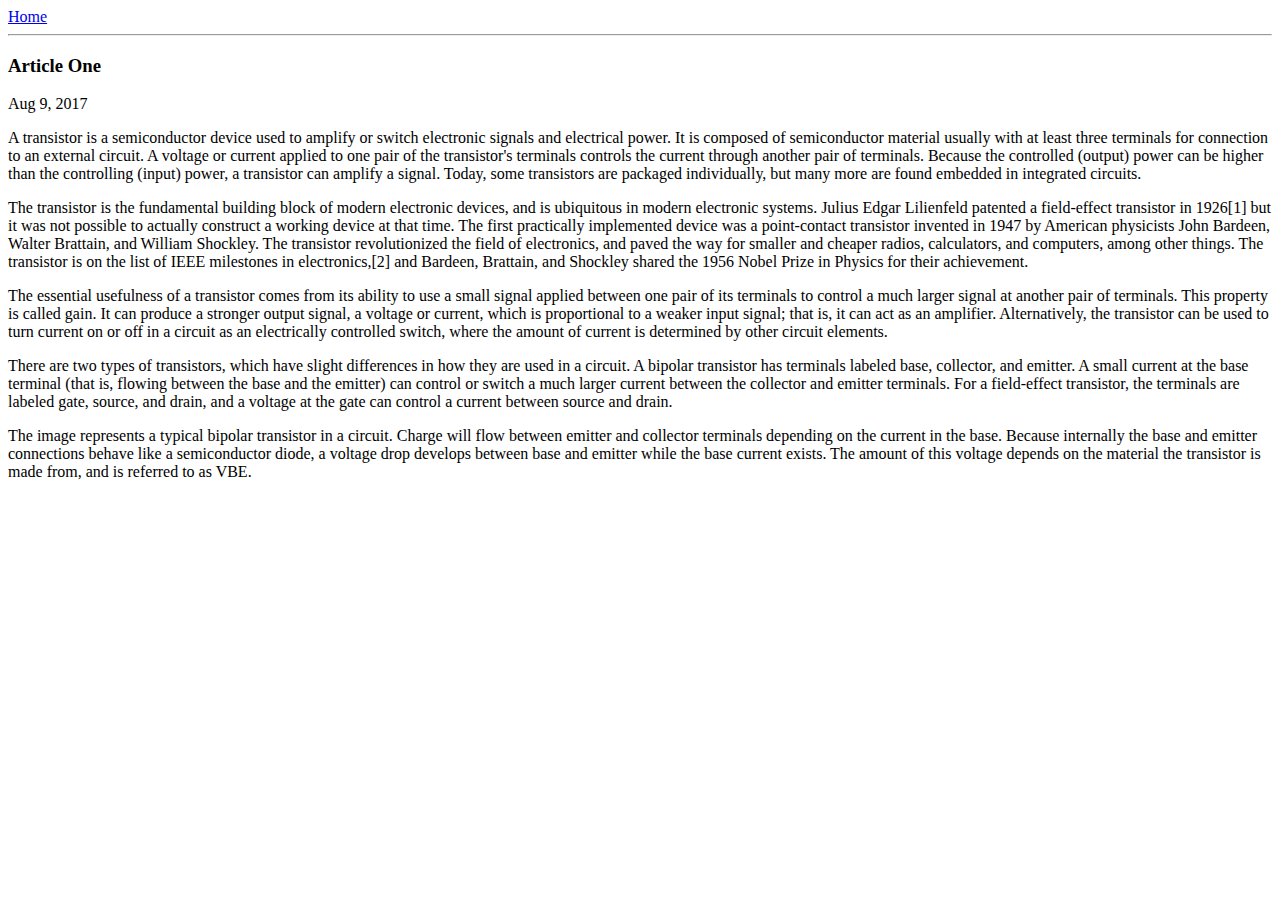
==== ui/Article-one.html @ 26370bb5 "[imad-console] Updates ui/Article-one.html" ====
<html>
    <head>
        <title> 
        Article One Transistor
        
        </title>
    </head>
        <body>
            <div>
                <a href="/">Home</a>
             </div>
             <hr/>
             <h3>
                 Article One
             </h3>
             <div>
                 Aug 9, 2017
             </div>
             <div>
                 <p>
                     A transistor is a semiconductor device used to amplify or switch electronic signals and electrical power. It is composed of semiconductor material usually with at least three terminals for connection to an external circuit. A voltage or current applied to one pair of the transistor's terminals controls the current through another pair of terminals. Because the controlled (output) power can be higher than the controlling (input) power, a transistor can amplify a signal. Today, some transistors are packaged individually, but many more are found embedded in integrated circuits.
                 </p>
                 <p>
                     The transistor is the fundamental building block of modern electronic devices, and is ubiquitous in modern electronic systems. Julius Edgar Lilienfeld patented a field-effect transistor in 1926[1] but it was not possible to actually construct a working device at that time. The first practically implemented device was a point-contact transistor invented in 1947 by American physicists John Bardeen, Walter Brattain, and William Shockley. The transistor revolutionized the field of electronics, and paved the way for smaller and cheaper radios, calculators, and computers, among other things. The transistor is on the list of IEEE milestones in electronics,[2] and Bardeen, Brattain, and Shockley shared the 1956 Nobel Prize in Physics for their achievement.
                 </p>
                 <p>
                     The essential usefulness of a transistor comes from its ability to use a small signal applied between one pair of its terminals to control a much larger signal at another pair of terminals. This property is called gain. It can produce a stronger output signal, a voltage or current, which is proportional to a weaker input signal; that is, it can act as an amplifier. Alternatively, the transistor can be used to turn current on or off in a circuit as an electrically controlled switch, where the amount of current is determined by other circuit elements.
                     </p>
                     <p>There are two types of transistors, which have slight differences in how they are used in a circuit. A bipolar transistor has terminals labeled base, collector, and emitter. A small current at the base terminal (that is, flowing between the base and the emitter) can control or switch a much larger current between the collector and emitter terminals. For a field-effect transistor, the terminals are labeled gate, source, and drain, and a voltage at the gate can control a current between source and drain.
                     </p>
                     <p>The image represents a typical bipolar transistor in a circuit. Charge will flow between emitter and collector terminals depending on the current in the base. Because internally the base and emitter connections behave like a semiconductor diode, a voltage drop develops between base and emitter while the base current exists. The amount of this voltage depends on the material the transistor is made from, and is referred to as VBE.
                 </p>
                 
             </div>
</html>
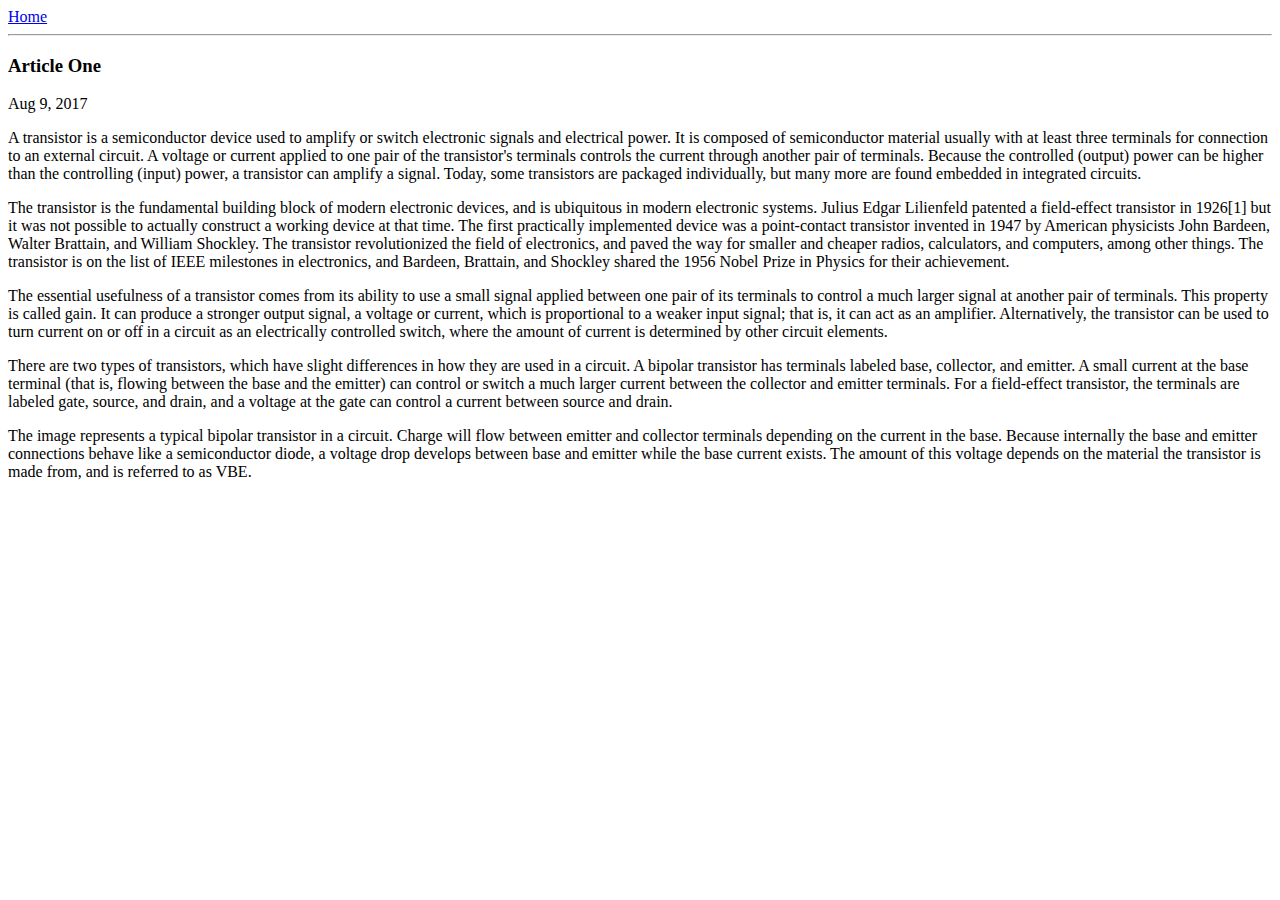
==== commit 43a3ae18: "[imad-console] Updates ui/Article-one.html" ====
--- a/ui/Article-one.html
+++ b/ui/Article-one.html
@@ -21,7 +21,7 @@
                      A transistor is a semiconductor device used to amplify or switch electronic signals and electrical power. It is composed of semiconductor material usually with at least three terminals for connection to an external circuit. A voltage or current applied to one pair of the transistor's terminals controls the current through another pair of terminals. Because the controlled (output) power can be higher than the controlling (input) power, a transistor can amplify a signal. Today, some transistors are packaged individually, but many more are found embedded in integrated circuits.
                  </p>
                  <p>
-                     The transistor is the fundamental building block of modern electronic devices, and is ubiquitous in modern electronic systems. Julius Edgar Lilienfeld patented a field-effect transistor in 1926[1] but it was not possible to actually construct a working device at that time. The first practically implemented device was a point-contact transistor invented in 1947 by American physicists John Bardeen, Walter Brattain, and William Shockley. The transistor revolutionized the field of electronics, and paved the way for smaller and cheaper radios, calculators, and computers, among other things. The transistor is on the list of IEEE milestones in electronics,[2] and Bardeen, Brattain, and Shockley shared the 1956 Nobel Prize in Physics for their achievement.
+                     The transistor is the fundamental building block of modern electronic devices, and is ubiquitous in modern electronic systems. Julius Edgar Lilienfeld patented a field-effect transistor in 1926[1] but it was not possible to actually construct a working device at that time. The first practically implemented device was a point-contact transistor invented in 1947 by American physicists John Bardeen, Walter Brattain, and William Shockley. The transistor revolutionized the field of electronics, and paved the way for smaller and cheaper radios, calculators, and computers, among other things. The transistor is on the list of IEEE milestones in electronics, and Bardeen, Brattain, and Shockley shared the 1956 Nobel Prize in Physics for their achievement.
                  </p>
                  <p>
                      The essential usefulness of a transistor comes from its ability to use a small signal applied between one pair of its terminals to control a much larger signal at another pair of terminals. This property is called gain. It can produce a stronger output signal, a voltage or current, which is proportional to a weaker input signal; that is, it can act as an amplifier. Alternatively, the transistor can be used to turn current on or off in a circuit as an electrically controlled switch, where the amount of current is determined by other circuit elements.
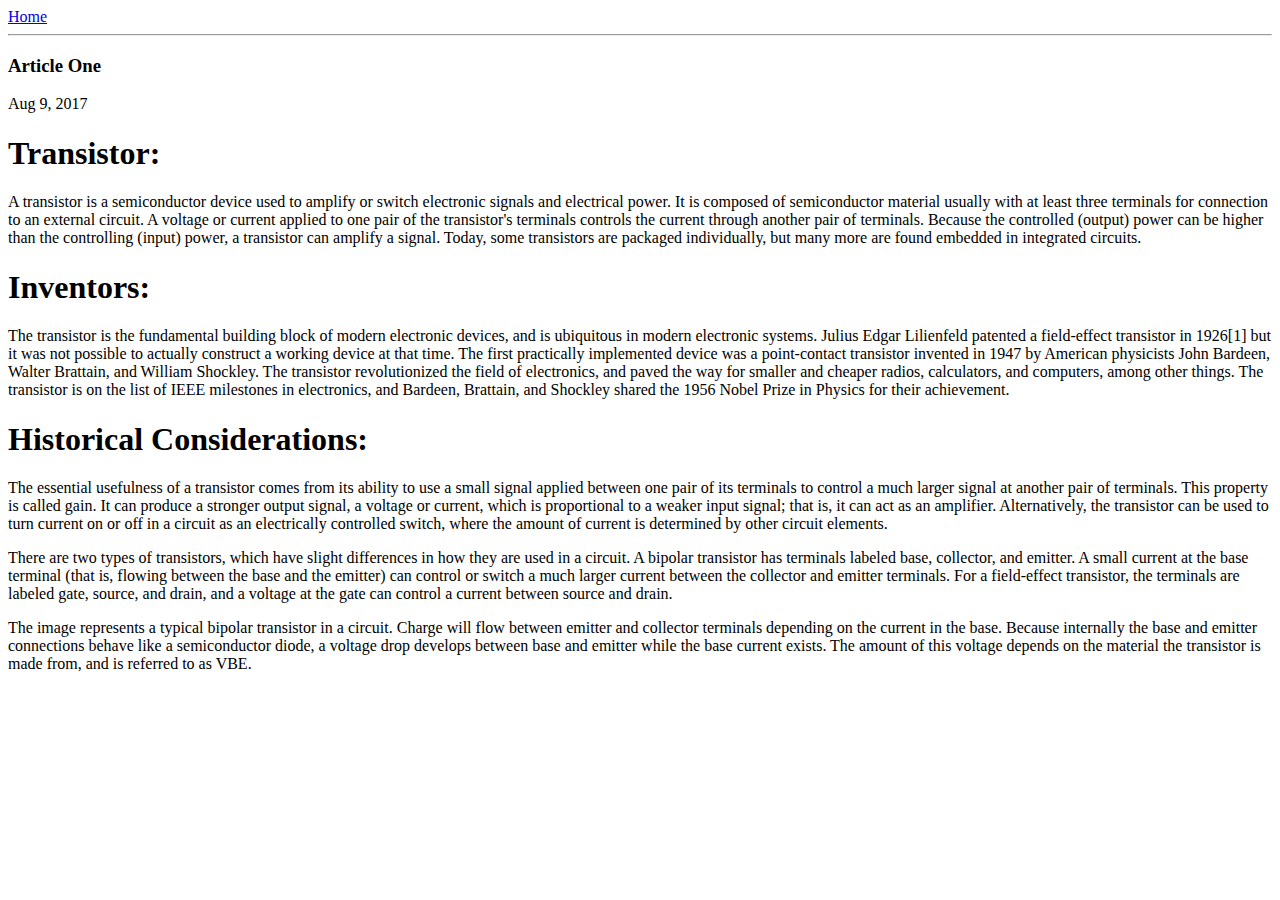
==== commit 46982b77: "[imad-console] Updates ui/Article-one.html" ====
--- a/ui/Article-one.html
+++ b/ui/Article-one.html
@@ -17,12 +17,21 @@
                  Aug 9, 2017
              </div>
              <div>
+                 <h1>
+                     Transistor:
+                 </h1>
                  <p>
                      A transistor is a semiconductor device used to amplify or switch electronic signals and electrical power. It is composed of semiconductor material usually with at least three terminals for connection to an external circuit. A voltage or current applied to one pair of the transistor's terminals controls the current through another pair of terminals. Because the controlled (output) power can be higher than the controlling (input) power, a transistor can amplify a signal. Today, some transistors are packaged individually, but many more are found embedded in integrated circuits.
                  </p>
+                 <h1>
+                     Inventors:
+                 </h1>
                  <p>
                      The transistor is the fundamental building block of modern electronic devices, and is ubiquitous in modern electronic systems. Julius Edgar Lilienfeld patented a field-effect transistor in 1926[1] but it was not possible to actually construct a working device at that time. The first practically implemented device was a point-contact transistor invented in 1947 by American physicists John Bardeen, Walter Brattain, and William Shockley. The transistor revolutionized the field of electronics, and paved the way for smaller and cheaper radios, calculators, and computers, among other things. The transistor is on the list of IEEE milestones in electronics, and Bardeen, Brattain, and Shockley shared the 1956 Nobel Prize in Physics for their achievement.
                  </p>
+                 <h1>
+                     Historical Considerations:
+                 </h1>
                  <p>
                      The essential usefulness of a transistor comes from its ability to use a small signal applied between one pair of its terminals to control a much larger signal at another pair of terminals. This property is called gain. It can produce a stronger output signal, a voltage or current, which is proportional to a weaker input signal; that is, it can act as an amplifier. Alternatively, the transistor can be used to turn current on or off in a circuit as an electrically controlled switch, where the amount of current is determined by other circuit elements.
                      </p>
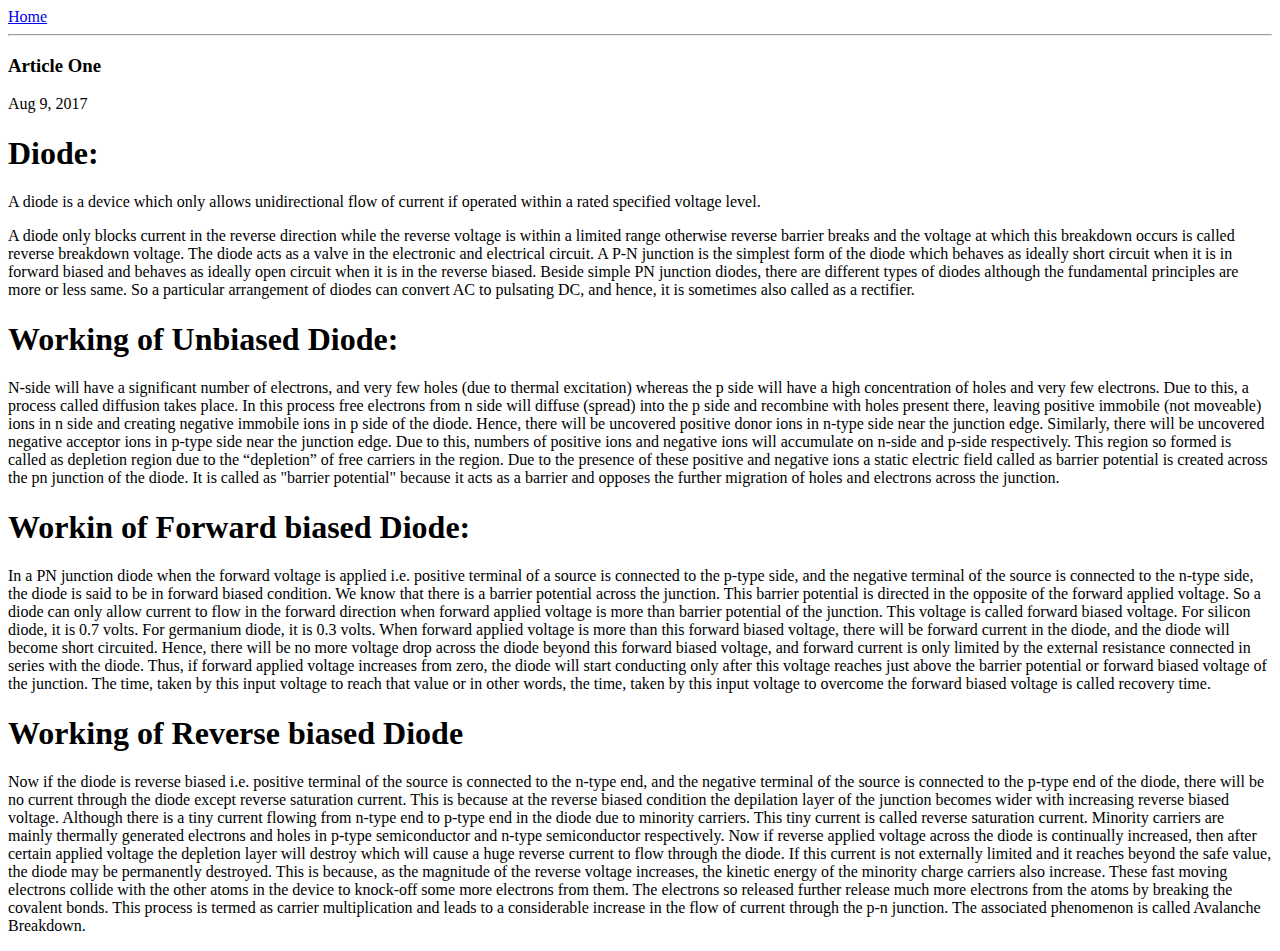
==== commit f64cf8ae: "Update Article-one.html" ====
--- a/ui/Article-one.html
+++ b/ui/Article-one.html
@@ -1,7 +1,7 @@
 <html>
     <head>
         <title> 
-        Article One Transistor
+        Article One Diode
         
         </title>
     </head>
@@ -18,27 +18,33 @@
              </div>
              <div>
                  <h1>
-                     Transistor:
+                     Diode:
                  </h1>
                  <p>
-                     A transistor is a semiconductor device used to amplify or switch electronic signals and electrical power. It is composed of semiconductor material usually with at least three terminals for connection to an external circuit. A voltage or current applied to one pair of the transistor's terminals controls the current through another pair of terminals. Because the controlled (output) power can be higher than the controlling (input) power, a transistor can amplify a signal. Today, some transistors are packaged individually, but many more are found embedded in integrated circuits.
+                     A diode is a device which only allows unidirectional flow of current if operated within a rated specified voltage level.
+                </p>
+                     
+                     <p>
+                         A diode only blocks current in the reverse direction while the reverse voltage is within a limited range otherwise reverse barrier breaks and the voltage at which this breakdown occurs is called reverse breakdown voltage. The diode acts as a valve in the electronic and electrical circuit. A P-N junction is the simplest form of the diode which behaves as ideally short circuit when it is in forward biased and behaves as ideally open circuit when it is in the reverse biased. Beside simple PN junction diodes, there are different types of diodes although the fundamental principles are more or less same. So a particular arrangement of diodes can convert AC to pulsating DC, and hence, it is sometimes also called as a rectifier.
                  </p>
                  <h1>
-                     Inventors:
+                     Working of Unbiased Diode:
                  </h1>
                  <p>
-                     The transistor is the fundamental building block of modern electronic devices, and is ubiquitous in modern electronic systems. Julius Edgar Lilienfeld patented a field-effect transistor in 1926[1] but it was not possible to actually construct a working device at that time. The first practically implemented device was a point-contact transistor invented in 1947 by American physicists John Bardeen, Walter Brattain, and William Shockley. The transistor revolutionized the field of electronics, and paved the way for smaller and cheaper radios, calculators, and computers, among other things. The transistor is on the list of IEEE milestones in electronics, and Bardeen, Brattain, and Shockley shared the 1956 Nobel Prize in Physics for their achievement.
+                    N-side will have a significant number of electrons, and very few holes (due to thermal excitation) whereas the p side will have a high concentration of holes and very few electrons. Due to this, a process called diffusion takes place. In this process free electrons from n side will diffuse (spread) into the p side and recombine with holes present there, leaving positive immobile (not moveable) ions in n side and creating negative immobile ions in p side of the diode. Hence, there will be uncovered positive donor ions in n-type side near the junction edge. Similarly, there will be uncovered negative acceptor ions in p-type side near the junction edge. Due to this, numbers of positive ions and negative ions will accumulate on n-side and p-side respectively. This region so formed is called as depletion region due to the “depletion” of free carriers in the region. Due to the presence of these positive and negative ions a static electric field called as barrier potential is created across the pn junction of the diode. It is called as "barrier potential" because it acts as a barrier and opposes the further migration of holes and electrons across the junction.
                  </p>
                  <h1>
-                     Historical Considerations:
+                     Workin of Forward biased Diode:
                  </h1>
                  <p>
-                     The essential usefulness of a transistor comes from its ability to use a small signal applied between one pair of its terminals to control a much larger signal at another pair of terminals. This property is called gain. It can produce a stronger output signal, a voltage or current, which is proportional to a weaker input signal; that is, it can act as an amplifier. Alternatively, the transistor can be used to turn current on or off in a circuit as an electrically controlled switch, where the amount of current is determined by other circuit elements.
+                     In a PN junction diode when the forward voltage is applied i.e. positive terminal of a source is connected to the p-type side, and the negative terminal of the source is connected to the n-type side, the diode is said to be in forward biased condition. We know that there is a barrier potential across the junction. This barrier potential is directed in the opposite of the forward applied voltage. So a diode can only allow current to flow in the forward direction when forward applied voltage is more than barrier potential of the junction. This voltage is called forward biased voltage. For silicon diode, it is 0.7 volts. For germanium diode, it is 0.3 volts. When forward applied voltage is more than this forward biased voltage, there will be forward current in the diode, and the diode will become short circuited. Hence, there will be no more voltage drop across the diode beyond this forward biased voltage, and forward current is only limited by the external resistance connected in series with the diode. Thus, if forward applied voltage increases from zero, the diode will start conducting only after this voltage reaches just above the barrier potential or forward biased voltage of the junction. The time, taken by this input voltage to reach that value or in other words, the time, taken by this input voltage to overcome the forward biased voltage is called recovery time.
                      </p>
-                     <p>There are two types of transistors, which have slight differences in how they are used in a circuit. A bipolar transistor has terminals labeled base, collector, and emitter. A small current at the base terminal (that is, flowing between the base and the emitter) can control or switch a much larger current between the collector and emitter terminals. For a field-effect transistor, the terminals are labeled gate, source, and drain, and a voltage at the gate can control a current between source and drain.
+                     <h1>
+                         Working of Reverse biased Diode
+                     </h1>
+                     <p>
+                         Now if the diode is reverse biased i.e. positive terminal of the source is connected to the n-type end, and the negative terminal of the source is connected to the p-type end of the diode, there will be no current through the diode except reverse saturation current. This is because at the reverse biased condition the depilation layer of the junction becomes wider with increasing reverse biased voltage. Although there is a tiny current flowing from n-type end to p-type end in the diode due to minority carriers. This tiny current is called reverse saturation current. Minority carriers are mainly thermally generated electrons and holes in p-type semiconductor and n-type semiconductor respectively. Now if reverse applied voltage across the diode is continually increased, then after certain applied voltage the depletion layer will destroy which will cause a huge reverse current to flow through the diode. If this current is not externally limited and it reaches beyond the safe value, the diode may be permanently destroyed. This is because, as the magnitude of the reverse voltage increases, the kinetic energy of the minority charge carriers also increase. These fast moving electrons collide with the other atoms in the device to knock-off some more electrons from them. The electrons so released further release much more electrons from the atoms by breaking the covalent bonds. This process is termed as carrier multiplication and leads to a considerable increase in the flow of current through the p-n junction. The associated phenomenon is called Avalanche Breakdown.
                      </p>
-                     <p>The image represents a typical bipolar transistor in a circuit. Charge will flow between emitter and collector terminals depending on the current in the base. Because internally the base and emitter connections behave like a semiconductor diode, a voltage drop develops between base and emitter while the base current exists. The amount of this voltage depends on the material the transistor is made from, and is referred to as VBE.
-                 </p>
-                 
              </div>
-</html>+        </body>
+</html>
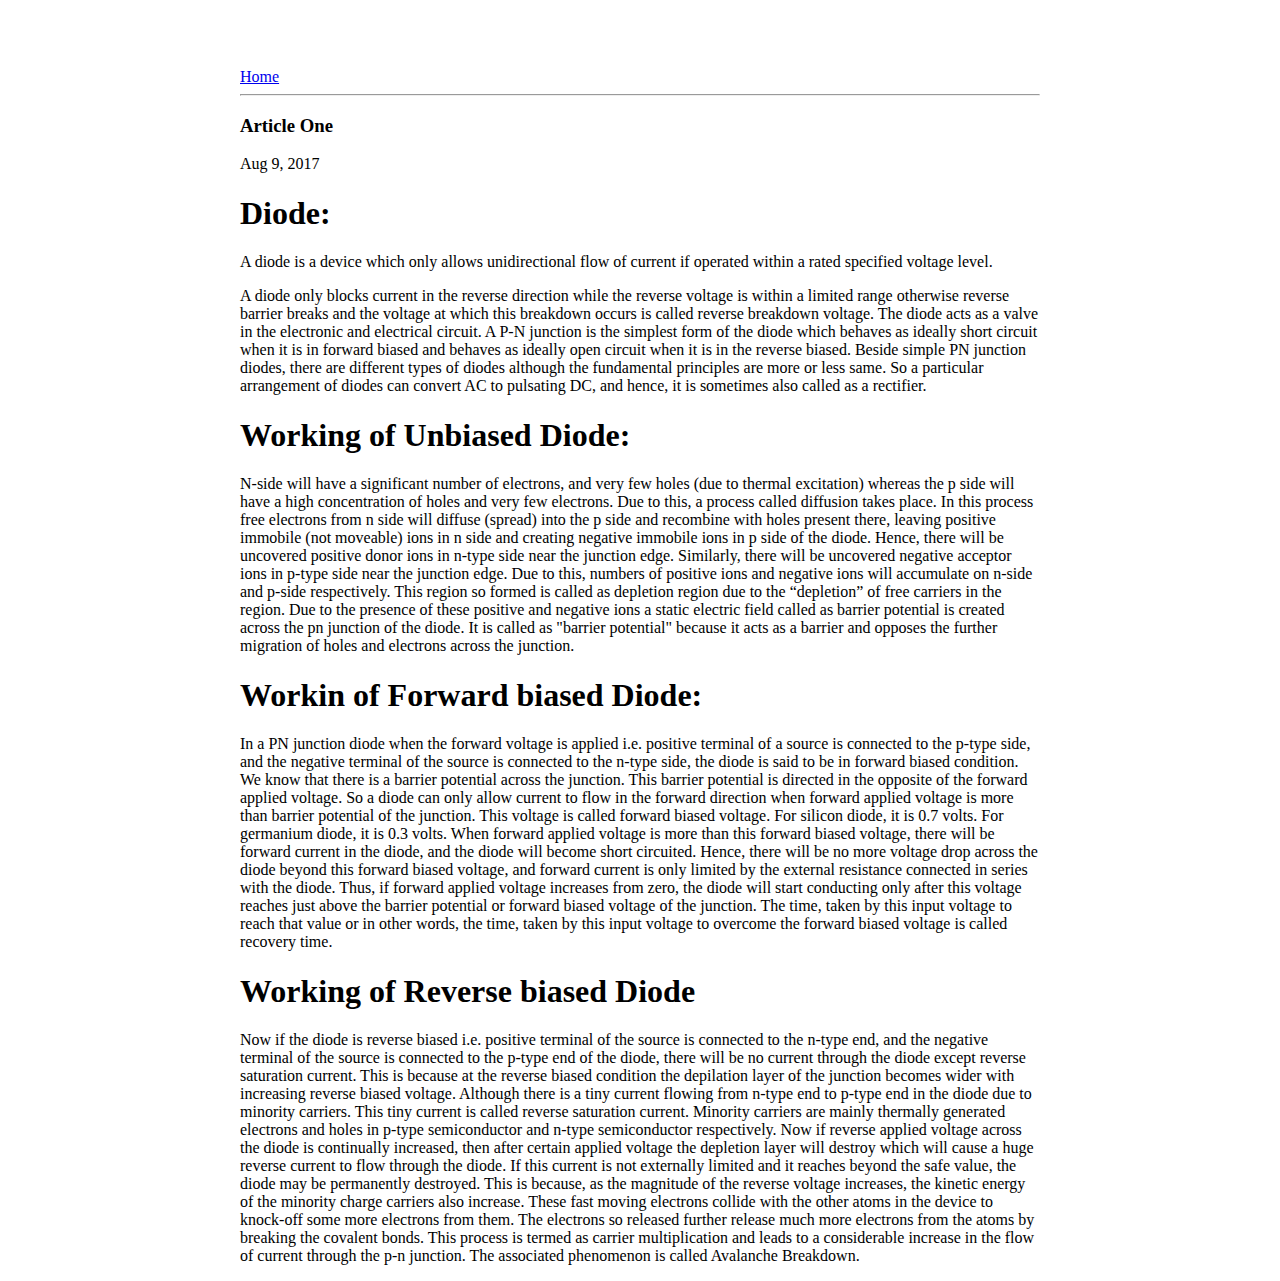
==== commit 540cdf4f: "[imad-console] Updates ui/Article-one.html" ====
--- a/ui/Article-one.html
+++ b/ui/Article-one.html
@@ -4,8 +4,21 @@
         Article One Diode
         
         </title>
+<meta name="viewport" content="width=device-width, initial-scale=1" />
+        <style>
+            .Container{
+                max-width: 800px;
+                margin: 0 auto;
+                color: black;
+                font-family: cursive;
+                padding-top: 60px;
+                padding-left: 20px;
+                padding-right: 20px;
+            }
+        </style>    
     </head>
         <body>
+            <div class="Container">
             <div>
                 <a href="/">Home</a>
              </div>
@@ -46,5 +59,6 @@
                          Now if the diode is reverse biased i.e. positive terminal of the source is connected to the n-type end, and the negative terminal of the source is connected to the p-type end of the diode, there will be no current through the diode except reverse saturation current. This is because at the reverse biased condition the depilation layer of the junction becomes wider with increasing reverse biased voltage. Although there is a tiny current flowing from n-type end to p-type end in the diode due to minority carriers. This tiny current is called reverse saturation current. Minority carriers are mainly thermally generated electrons and holes in p-type semiconductor and n-type semiconductor respectively. Now if reverse applied voltage across the diode is continually increased, then after certain applied voltage the depletion layer will destroy which will cause a huge reverse current to flow through the diode. If this current is not externally limited and it reaches beyond the safe value, the diode may be permanently destroyed. This is because, as the magnitude of the reverse voltage increases, the kinetic energy of the minority charge carriers also increase. These fast moving electrons collide with the other atoms in the device to knock-off some more electrons from them. The electrons so released further release much more electrons from the atoms by breaking the covalent bonds. This process is termed as carrier multiplication and leads to a considerable increase in the flow of current through the p-n junction. The associated phenomenon is called Avalanche Breakdown.
                      </p>
              </div>
+             </div>
         </body>
 </html>
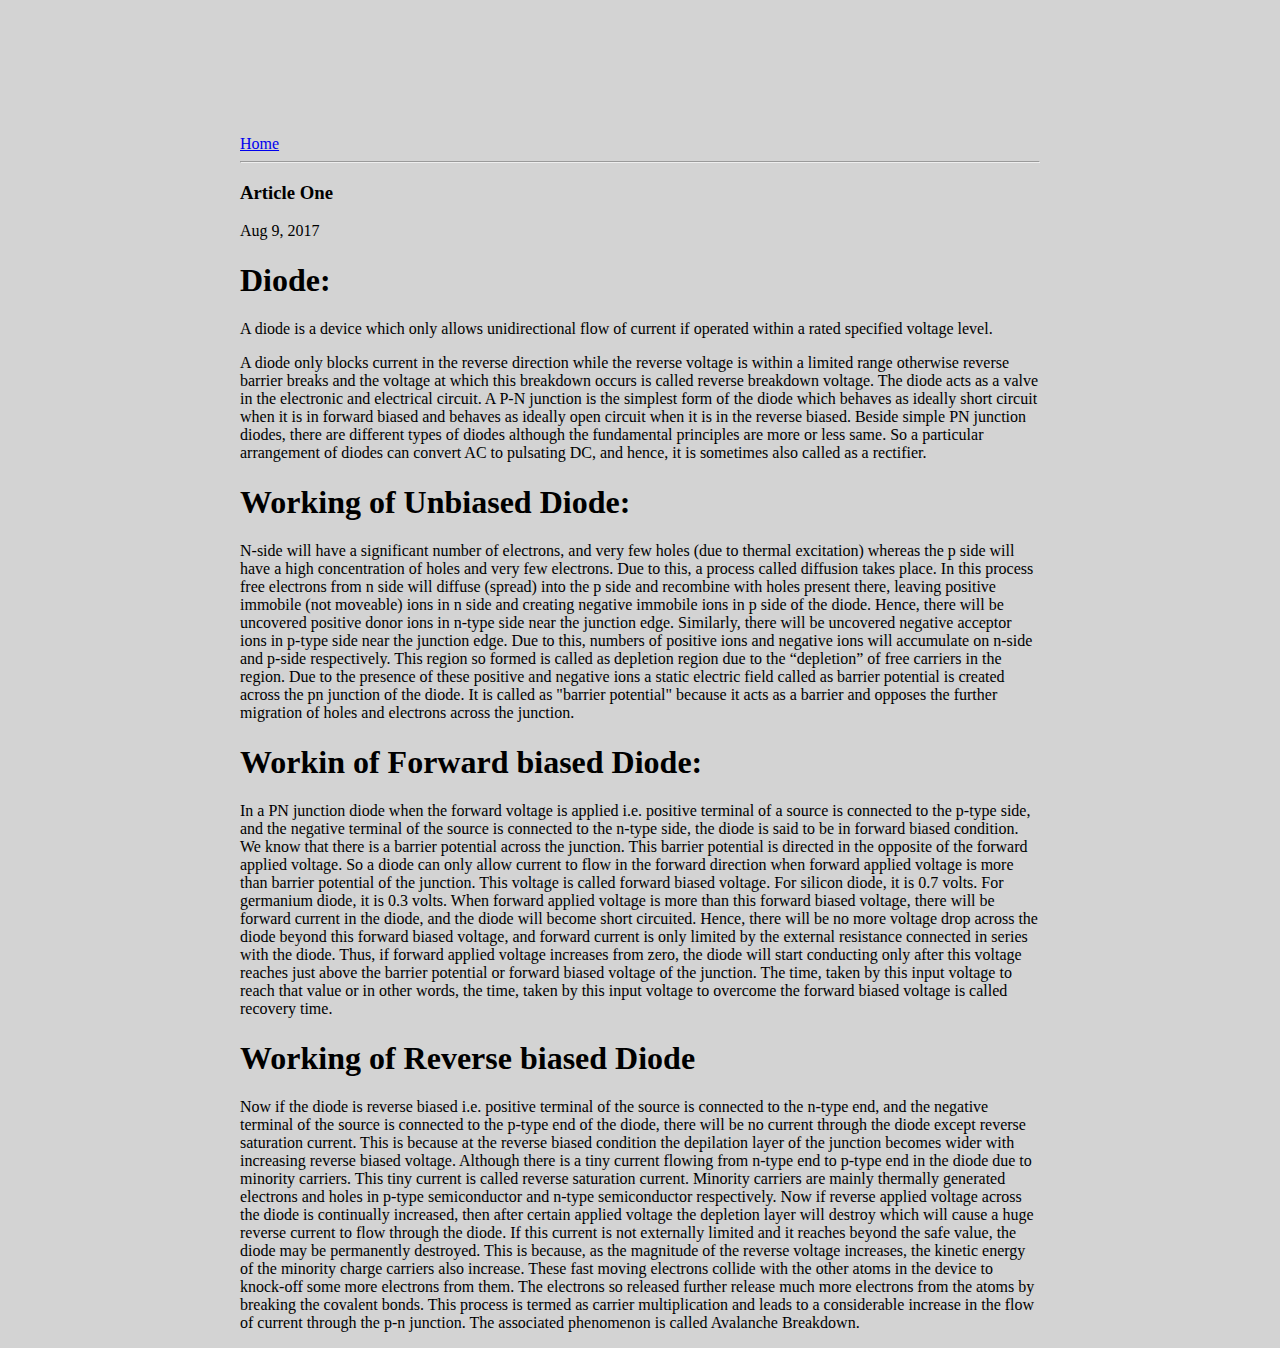
==== commit e8c466fc: "[imad-console] Updates ui/Article-one.html" ====
--- a/ui/Article-one.html
+++ b/ui/Article-one.html
@@ -4,18 +4,8 @@
         Article One Diode
         
         </title>
-<meta name="viewport" content="width=device-width, initial-scale=1" />
-        <style>
-            .Container{
-                max-width: 800px;
-                margin: 0 auto;
-                color: black;
-                font-family: cursive;
-                padding-top: 60px;
-                padding-left: 20px;
-                padding-right: 20px;
-            }
-        </style>    
+        <meta name="viewport" content="width=device-width, initial-scale=1" />
+         <link href="/ui/style.css" rel="stylesheet" />   
     </head>
         <body>
             <div class="Container">
--- a/ui/style.css
+++ b/ui/style.css
@@ -0,0 +1,39 @@
+body {
+    font-family: sans-serif;
+    background-color: lightgrey;
+    margin-top: 75px;
+}
+
+.center {
+    text-align: center;
+}
+
+.text-big {
+    font-size: 150%;
+}
+
+.bold {
+    font-weight: bold;
+}
+
+.img-medium {
+    height: 300px;
+}
+
+.bolder{
+    font-weight: bolder;
+}
+
+.text-small{
+    font-size: 100%;
+}
+
+.Container{
+                max-width: 800px;
+                margin: 0 auto;
+                color: black;
+                font-family: cursive;
+                padding-top: 60px;
+                padding-left: 20px;
+                padding-right: 20px;
+            }